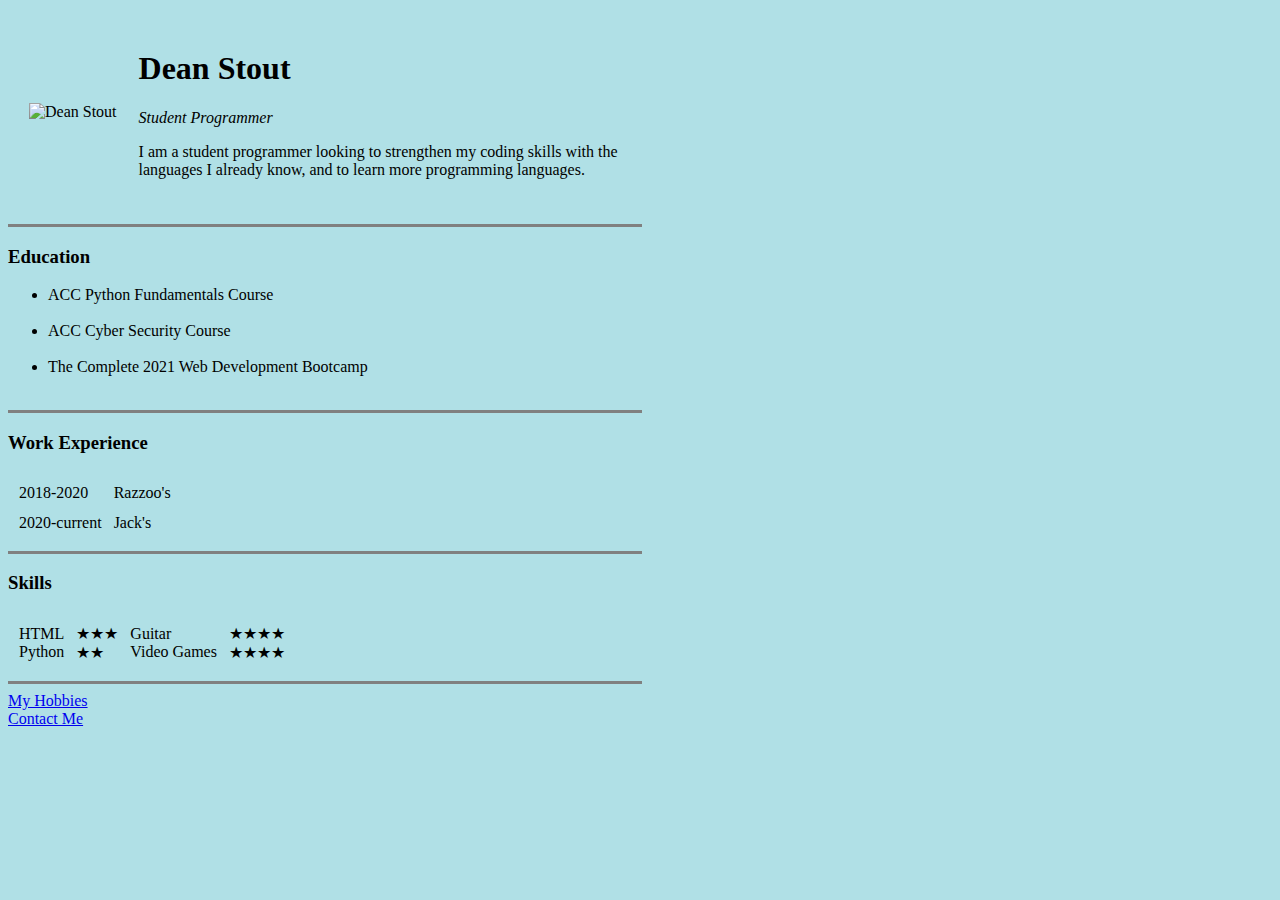
==== index.html @ d1c15923 "added initial ds website files" ====
<!DOCTYPE html>
<html>

<head>
  <meta charset="utf-8">
  <title>Dean's Personal Site</title>
  <style>
    body {
      background-color: powderblue;
    }
  </style>
</head>

<body>
<table cellspacing="20">
  <tr>
    <td><img src="Images/DeanCircle.png" alt="Dean Stout" height="225" width="225"></td>
    <td><h1>Dean Stout</h1>
    <p><em>Student Programmer</em><br></p>
    <p>I am a student programmer looking to strengthen my coding skills with the<br /> languages I already know, and to learn more programming languages.</p></td>
  </tr>
</table>

  <hr size="3" noshade style="width:50%;text-align:left;margin-left:0">
  <h3>Education</h3>
  <p>
  <ul>
    <li>ACC Python Fundamentals Course</li><br>
    <li>ACC Cyber Security Course</li><br>
    <li>The Complete 2021 Web Development Bootcamp</li><br>
  </ul>
  </p>
  <hr size="3" noshade style="width:50%;text-align:left;margin-left:0">
  <h3>Work Experience</h3>
  <table cellspacing="10">
    <tr>
      <td>2018-2020</td>
      <td>Razzoo's</td>
    </tr>
    <tr>
      <td>2020-current</td>
      <td>Jack's</td>
    </tr>
  </table>
  <hr size=3 noshade style="width:50%;text-align:left;margin-left:0">
  <h3>Skills</h3>
  <table cellspacing="10">
    <tr>
      <td>HTML<br />Python</td>
      <td>★★★<br />★★</td>
      <td>Guitar<br />Video Games</td>
      <td>★★★★<br />★★★★</td>
    </tr>
  </table>
  <hr size="3" noshade style="width:50%;text-align:left;margin-left:0">
  <a href="hobbies.html">My Hobbies</a><br>
  <a href="Contact.html">Contact Me</a>
</body>

</html>
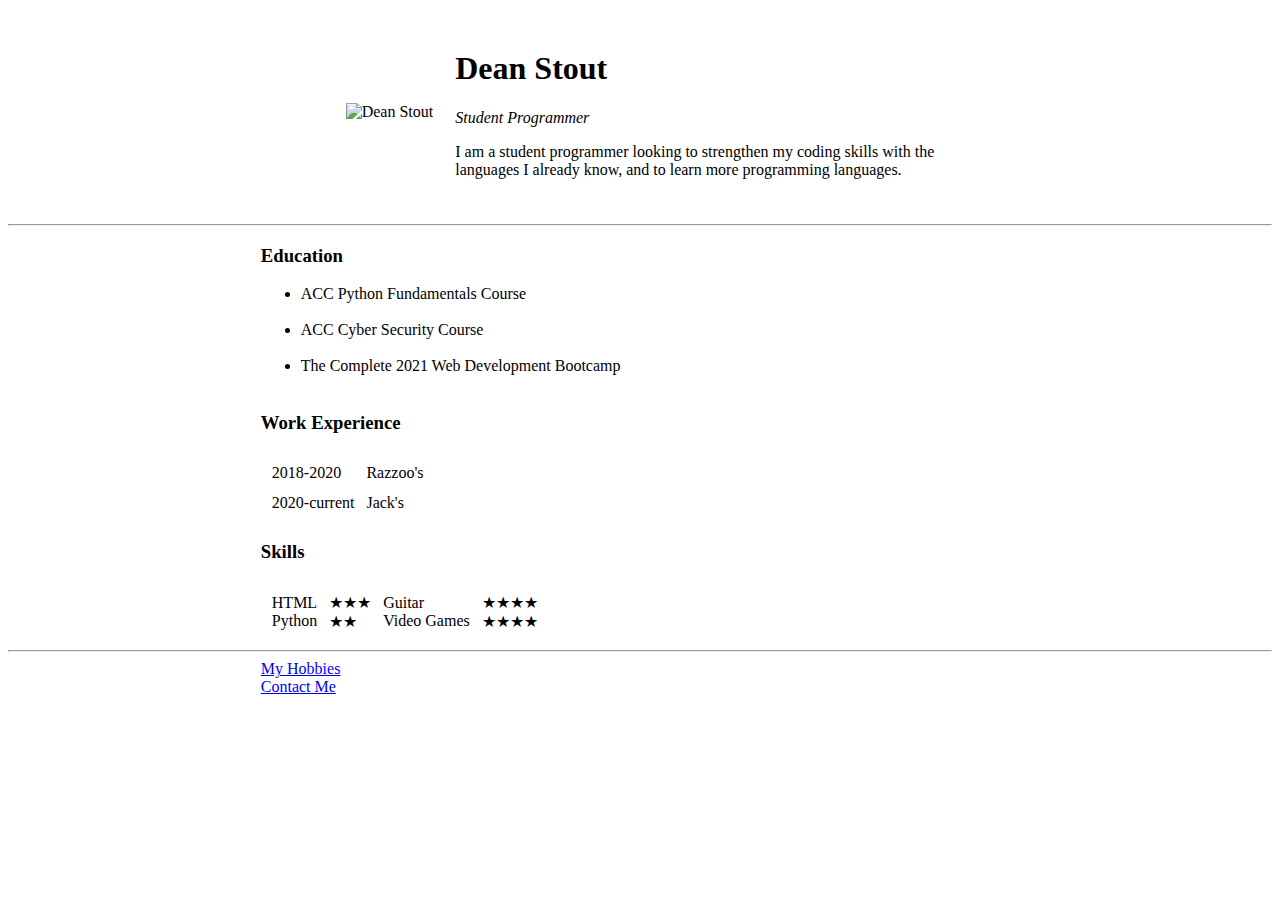
==== commit 19979c08: "Added css files" ====
--- a/index.html
+++ b/index.html
@@ -4,57 +4,76 @@
 <head>
   <meta charset="utf-8">
   <title>Dean's Personal Site</title>
-  <style>
-    body {
-      background-color: powderblue;
+  <link rel="stylesheet" href="css/styles.css">
+  <style media="screen">
+    .center {
+      margin: auto;
+      width: 60%;
     }
   </style>
 </head>
 
 <body>
-<table cellspacing="20">
-  <tr>
-    <td><img src="Images/DeanCircle.png" alt="Dean Stout" height="225" width="225"></td>
-    <td><h1>Dean Stout</h1>
-    <p><em>Student Programmer</em><br></p>
-    <p>I am a student programmer looking to strengthen my coding skills with the<br /> languages I already know, and to learn more programming languages.</p></td>
-  </tr>
-</table>
+  <center>
+    <table cellspacing="20">
+      <tr>
+        <td><img src="Images/DeanCircle.png" alt="Dean Stout" height="225" width="225"></td>
+        <td>
+          <h1>Dean Stout</h1>
+          <p><em>Student Programmer</em><br></p>
+          <p>I am a student programmer looking to strengthen my coding skills with the<br /> languages I already know, and to learn more programming languages.</p>
+        </td>
+      </tr>
+    </table>
+  </center>
+  <hr>
 
-  <hr size="3" noshade style="width:50%;text-align:left;margin-left:0">
-  <h3>Education</h3>
-  <p>
-  <ul>
-    <li>ACC Python Fundamentals Course</li><br>
-    <li>ACC Cyber Security Course</li><br>
-    <li>The Complete 2021 Web Development Bootcamp</li><br>
-  </ul>
-  </p>
-  <hr size="3" noshade style="width:50%;text-align:left;margin-left:0">
-  <h3>Work Experience</h3>
-  <table cellspacing="10">
-    <tr>
-      <td>2018-2020</td>
-      <td>Razzoo's</td>
-    </tr>
-    <tr>
-      <td>2020-current</td>
-      <td>Jack's</td>
-    </tr>
-  </table>
-  <hr size=3 noshade style="width:50%;text-align:left;margin-left:0">
-  <h3>Skills</h3>
-  <table cellspacing="10">
-    <tr>
-      <td>HTML<br />Python</td>
-      <td>★★★<br />★★</td>
-      <td>Guitar<br />Video Games</td>
-      <td>★★★★<br />★★★★</td>
-    </tr>
-  </table>
-  <hr size="3" noshade style="width:50%;text-align:left;margin-left:0">
-  <a href="hobbies.html">My Hobbies</a><br>
-  <a href="Contact.html">Contact Me</a>
+  <div class="center">
+
+    <h3 style="align: ">Education</h3>
+    <p>
+    <ul>
+      <li>ACC Python Fundamentals Course</li><br>
+      <li>ACC Cyber Security Course</li><br>
+      <li>The Complete 2021 Web Development Bootcamp</li><br>
+    </ul>
+    </p>
+
+    <h3>Work Experience</h3>
+    <table cellspacing="10">
+      <tr>
+        <td>2018-2020</td>
+        <td>Razzoo's</td>
+      </tr>
+      <tr>
+        <td>2020-current</td>
+        <td>Jack's</td>
+      </tr>
+    </table>
+
+  </div>
+
+  <div class="center">
+    <h3>Skills</h3>
+    <table cellspacing="10">
+      <tr>
+        <td>HTML<br />Python</td>
+        <td>★★★<br />★★</td>
+        <td>Guitar<br />Video Games</td>
+        <td>★★★★<br />★★★★</td>
+      </tr>
+    </table>
+
+  </div>
+
+  <hr>
+
+  <div class="center">
+    <a href="hobbies.html">My Hobbies</a><br>
+    <a href="Contact.html">Contact Me</a>
+
+  </div>
 </body>
 
+
 </html>
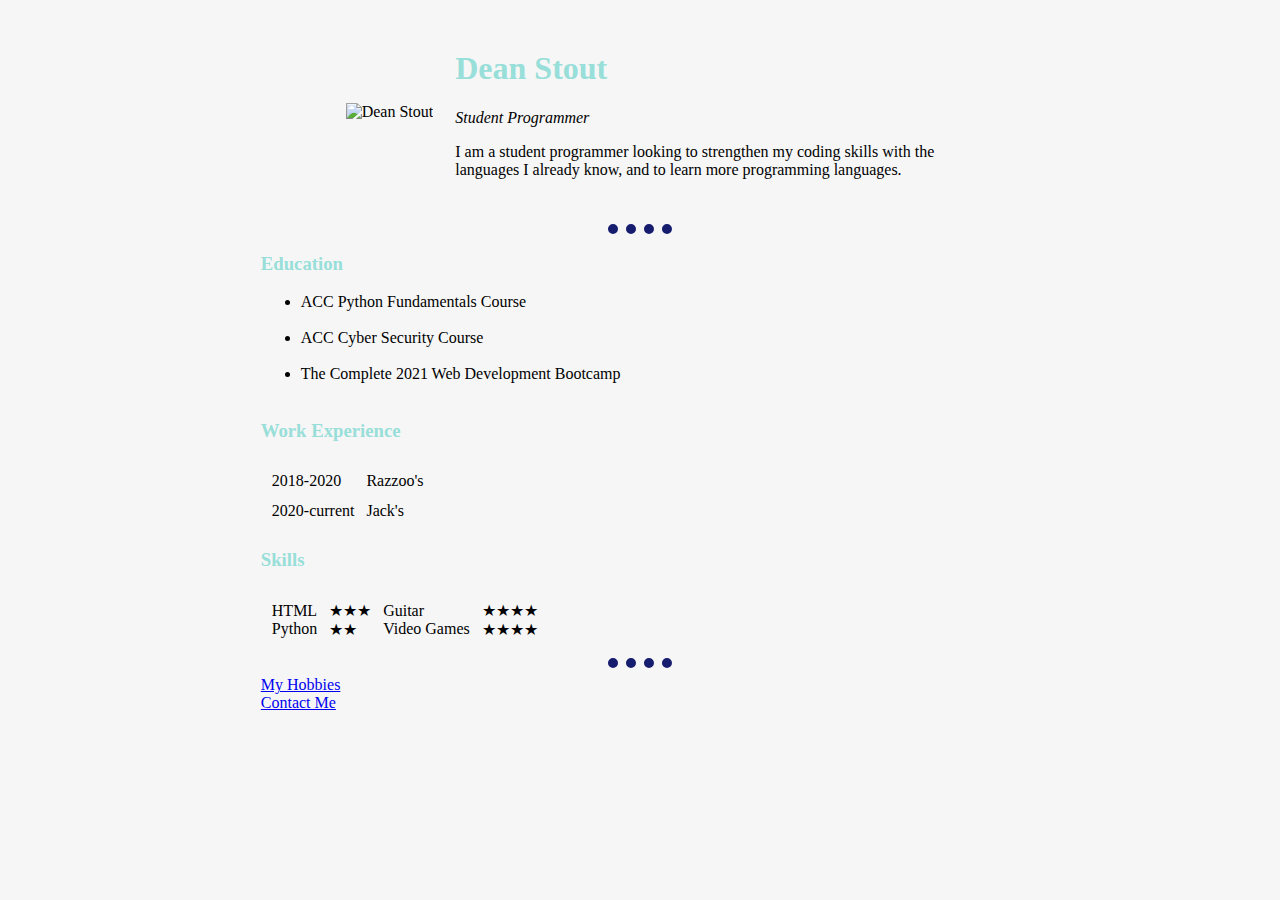
==== commit b78b95c7: "test" ====
--- a/index.html
+++ b/index.html
@@ -4,7 +4,7 @@
 <head>
   <meta charset="utf-8">
   <title>Dean's Personal Site</title>
-  <link rel="stylesheet" href="css/styles.css">
+  <link rel="stylesheet" href="/styles.css">
   <style media="screen">
     .center {
       margin: auto;
@@ -17,7 +17,7 @@
   <center>
     <table cellspacing="20">
       <tr>
-        <td><img src="Images/DeanCircle.png" alt="Dean Stout" height="225" width="225"></td>
+        <td><img src="/Images/DeanCircle.png" alt="Dean Stout" height="225" width="225"></td>
         <td>
           <h1>Dean Stout</h1>
           <p><em>Student Programmer</em><br></p>
--- a/styles.css
+++ b/styles.css
@@ -0,0 +1,16 @@
+body {
+  background-color: #f6f6f6;
+}
+hr {
+  border-style: none;
+  border-top: dotted;
+  border-color: #161d6f;
+  border-width: 10px;
+  width:5%;
+}
+h1 {
+  color: #98ded9;
+}
+h3 {
+  color: #98ded9;
+}
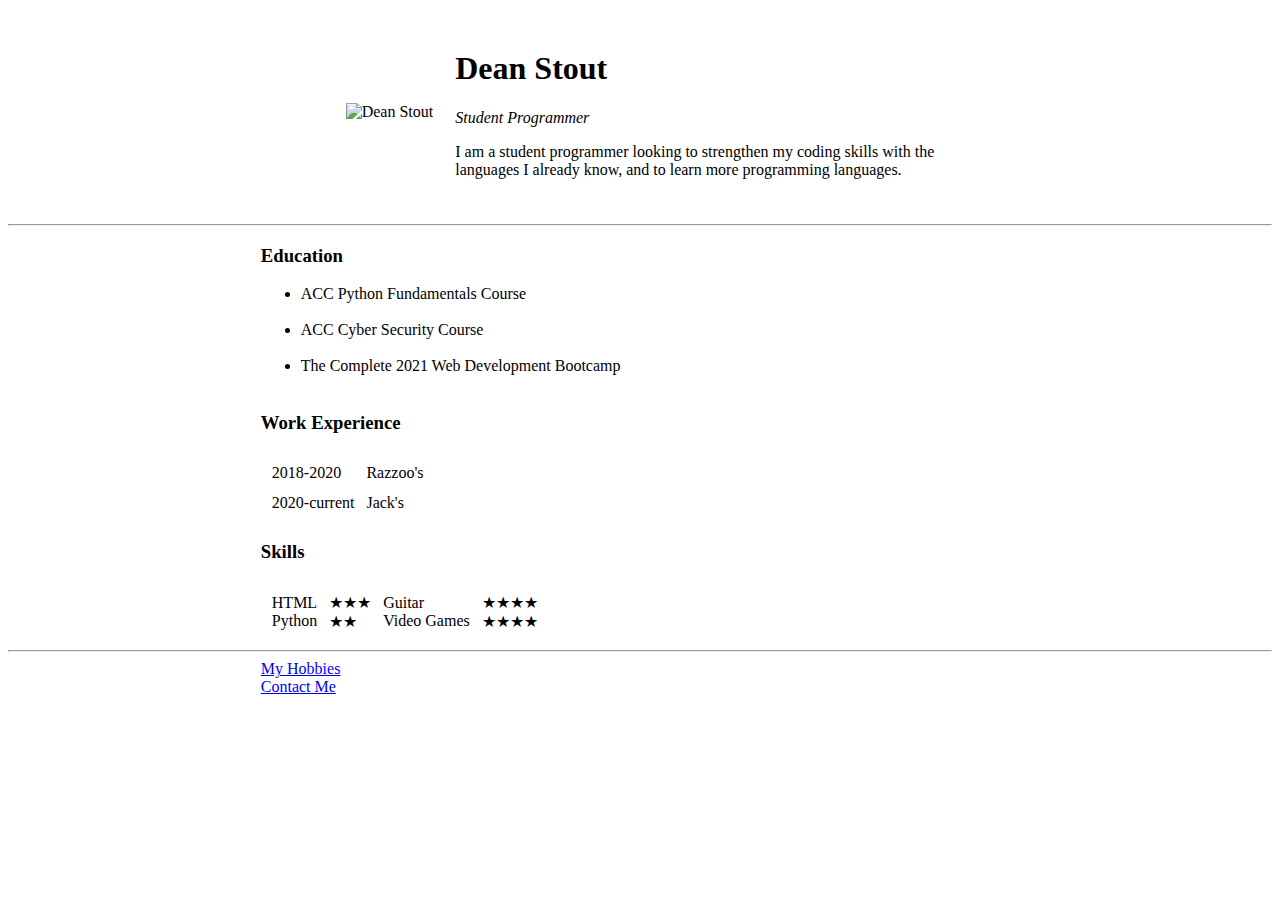
==== commit 1efe5c2b: "Added css files" ====
--- a/index.html
+++ b/index.html
@@ -4,7 +4,7 @@
 <head>
   <meta charset="utf-8">
   <title>Dean's Personal Site</title>
-  <link rel="stylesheet" href="/styles.css">
+  <link rel="stylesheet" href="css/styles.css">
   <style media="screen">
     .center {
       margin: auto;
@@ -17,7 +17,7 @@
   <center>
     <table cellspacing="20">
       <tr>
-        <td><img src="/Images/DeanCircle.png" alt="Dean Stout" height="225" width="225"></td>
+        <td><img src="Images/DeanCircle.png" alt="Dean Stout" height="225" width="225"></td>
         <td>
           <h1>Dean Stout</h1>
           <p><em>Student Programmer</em><br></p>
